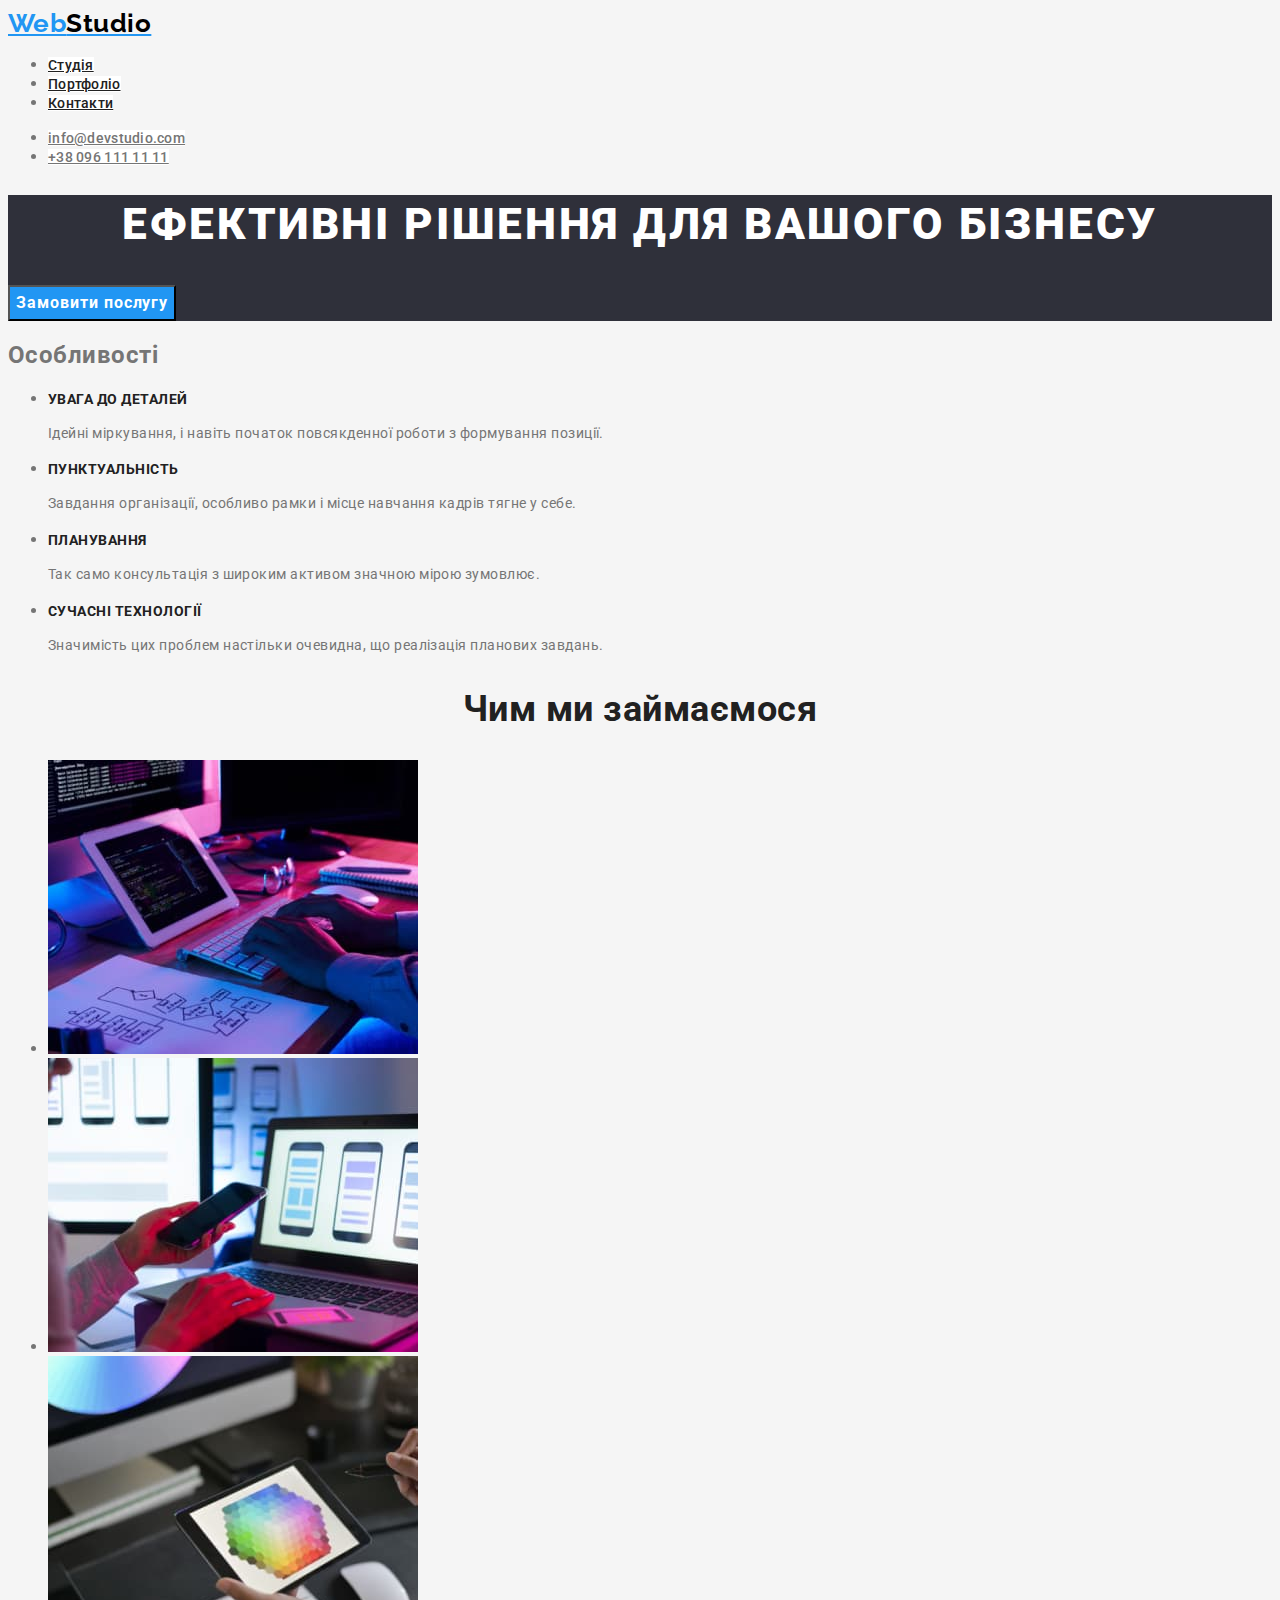
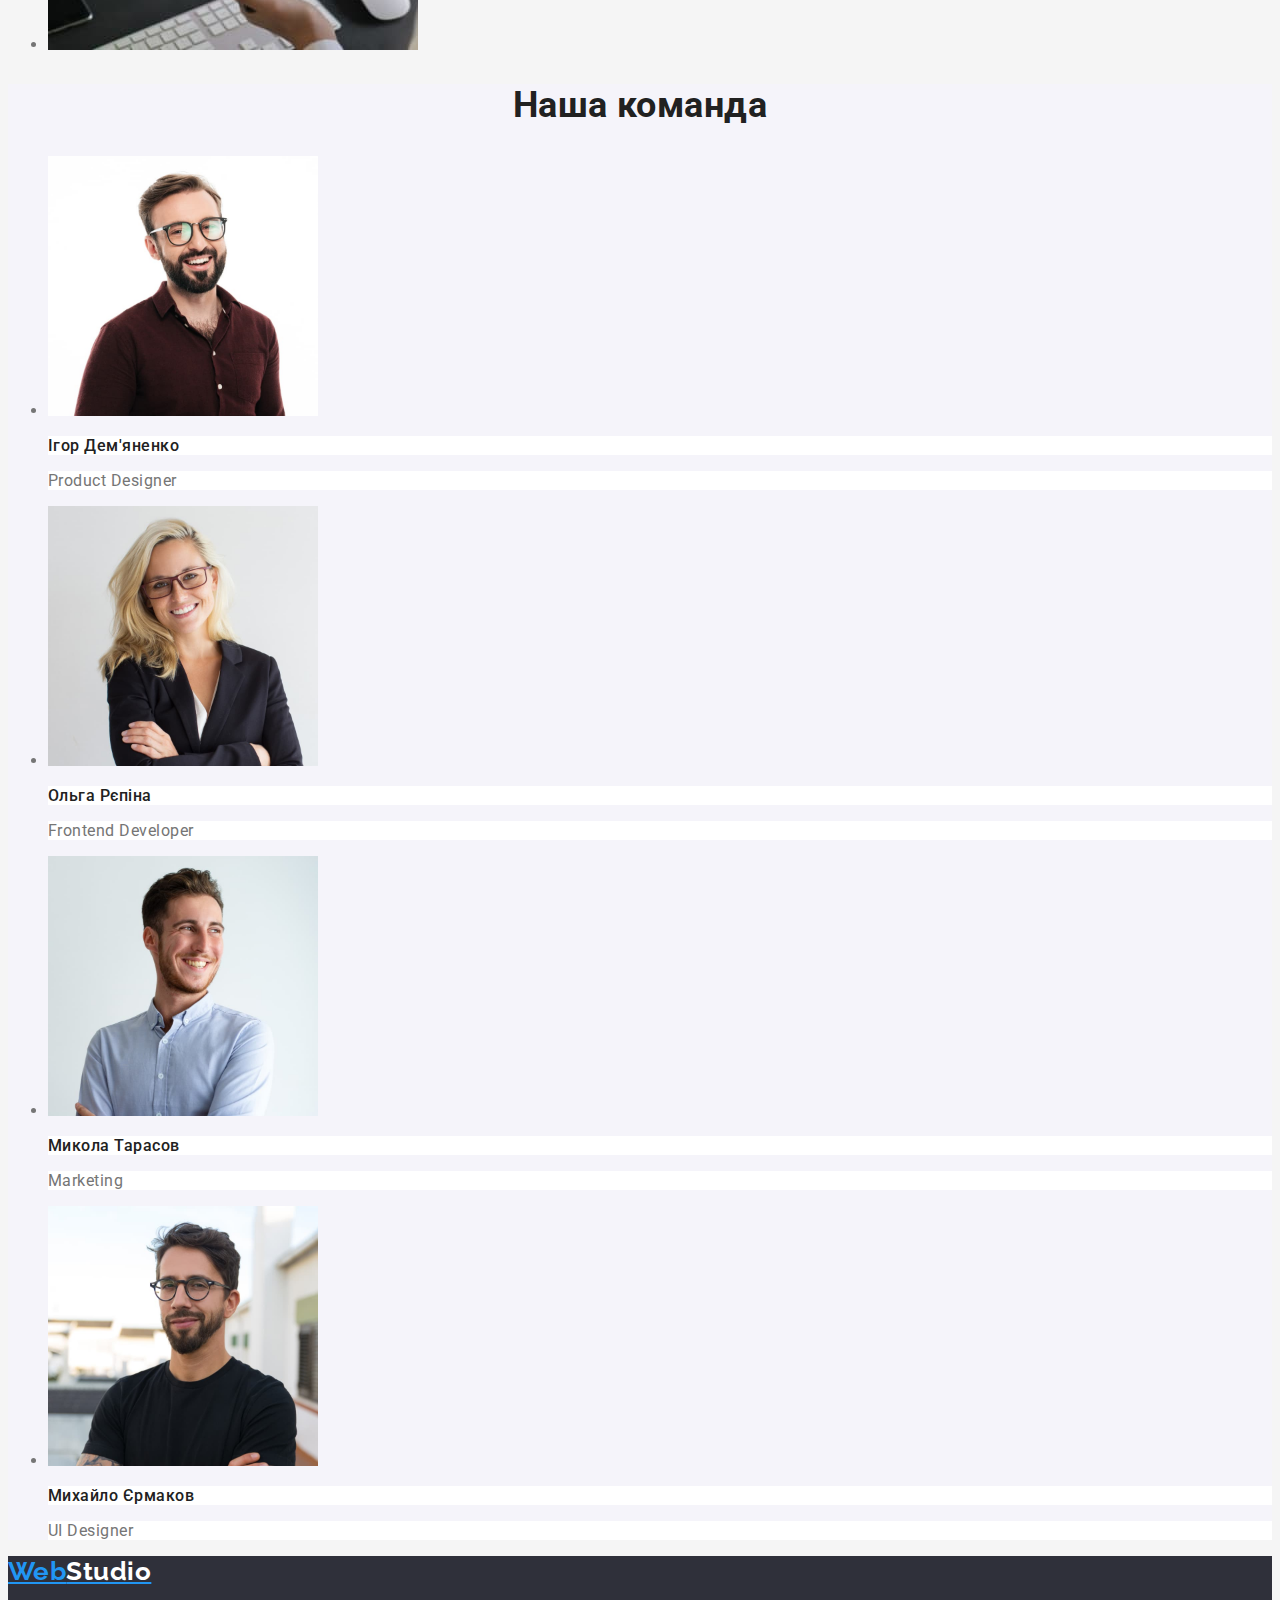
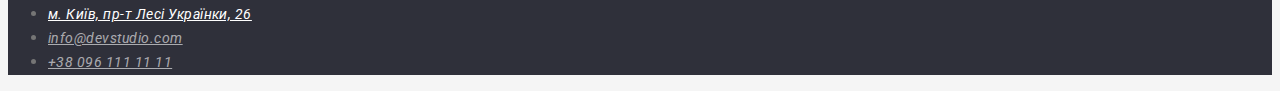
==== index.html @ 5224d650 "добавление цвета и текста" ====
<!DOCTYPE html>
<html lang="uk">
  <head>
    <meta charset="UTF-8" />
    <meta http-equiv="X-UA-Compatible" content="IE=edge" />
    <meta name="viewport" content="width=device-width, initial-scale=1.0" />
    <title>WebStudio</title>
    <link rel="preconnect" href="https://fonts.googleapis.com">
    <link rel="preconnect" href="https://fonts.gstatic.com" crossorigin>
    <link href="https://fonts.googleapis.com/css2?family=Raleway:wght@700&family=Roboto:wght@400;500;700;900&display=swap"
      rel="stylesheet">
    <link rel="stylesheet" href="./css/styles.css">
  <body class="page">
    <!-- Site header -->
    <header>
      <nav>
        <a href="./index.html" class="logo">Web<span class="logo-up">Studio</span></a>
        <ul class="navignation">
          <li><a href="" class="nav-link link">Студія</a></li>
          <li><a href="./portfolio.html" class="nav-link link">Портфоліо</a></li>
          <li><a href="" class="nav-link link">Контакти</a></li>
        </ul>
      </nav>
      <!-- Contacts -->
      <ul>
        <li><a href="mailto:info@devstudio.com" class="header-cont link">info@devstudio.com</a></li>
        <li><a href="tel:+380961111111" class="header-cont link">+38 096 111 11 11</a></li>
      </ul>
    </header>
    <main>
      <!-- Hero section -->
      <section class="hero">
        <h1 class="hero-title">Ефективні рішення для вашого бізнесу</h1>
        <button type="button" class="button-hero indicator">Замовити послугу</button>
      </section>
      <!-- Features -->
      <section>
        <h2>Особливості</h2>
        <ul>
          <li>
            <h3 class="section-title">УВАГА ДО ДЕТАЛЕЙ</h3>
            <p class="text-section">Ідейні міркування, і навіть початок повсякденної роботи з формування позиції.</p>
          </li>
          <li>
            <h3 class="section-title">ПУНКТУАЛЬНІСТЬ</h3>
            <p class="text-section">Завдання організації, особливо рамки і місце навчання кадрів тягне у себе.</p>
          </li>
          <li>
            <h3 class="section-title">ПЛАНУВАННЯ</h3>
            <p class="text-section">Так само консультація з широким активом значною мірою зумовлює.</p>
          </li>
          <li>
            <h3 class="section-title">СУЧАСНІ ТЕХНОЛОГІЇ</h3>
            <p class="text-section">Значимість цих проблем настільки очевидна, що реалізація планових завдань.</p>
          </li>
        </ul>
      </section>
      <!-- Photo examples -->
      <section>
        <h2 class="title-page">Чим ми займаємося</h2>
        <ul>
          <li>
            <img
              src="./images/work-img-1.jpg"
              alt="робота в редакторі кода"
              width="370"
              height="294"
            />
          </li>
          <li>
            <img src="./images/work-img-2.jpg" alt="перевірка коду" width="370" height="294" />
          </li>
          <li>
            <img src="./images/work-img-3.jpg" alt="тестуваня продукту" width="370" height="294" />
          </li>
        </ul>
      </section>
      <!-- Our team -->
      <section class="our-team">
        <h2 class="title-page">Наша команда</h2>
        <ul>
          <li>
            <img src="./images/iteam1.jpg" alt="Ігор Дем'яненко" width="270" height="260" />
            <h3 class="name">Ігор Дем'яненко</h3>
            <p lang="en" class="position">Product Designer</p>
          </li>
          <li>
            <img src="./images/iteam2.jpg" alt="Ольга Рєпіна" width="270" height="260" />
            <h3 class="name">Ольга Рєпіна</h3>
            <p lang="en" class="position">Frontend Developer</p>
          </li>
          <li>
            <img src="./images/iteam3.jpg" alt="Микола Тарасов" width="270" height="260" />
            <h3 class="name">Микола Тарасов</h3>
            <p lang="en" class="position">Marketing</p>
          </li>
          <li>
            <img src="./images/iteam4.jpg" alt="Михайло Єрмаков" width="270" height="260" />
            <h3 class="name">Михайло Єрмаков</h3>
            <p lang="en" class="position">UI Designer</p>
          </li>
        </ul>
      </section>
    </main>
    <footer class="cellar">
      <a href="./index.html" class="logo">Web<span class="logo-down">Studio</span></a>
      <address>
        <ul>
          <li>
            <a
              href="https://goo.gl/maps/HE9teN7HXXNs7wLy7"
              target="_blank"
              rel="noopener noreferrer nofollow" class="direction link"
              >м. Київ, пр-т Лесі Українки, 26</a
            >
          </li>
          <li><a href="mailto:info@devstudio.com" class="footer-cont link">info@devstudio.com</a></li>
          <li><a href="tel:+380961111111" class="footer-cont link">+38 096 111 11 11</a></li>
        </ul>
      </address>
    </footer>
  </body>
</html>
---- css/styles.css ----
:root {
  --primary-text-color: #757575;
  --secondary-text-color: #212121;
  --accent-color: #2196f3;
  --primary-background-color: #ffffff;
}
.page {
  background-color: #f5f5f5;
  color: var(--primary-text-color);
  font-family: Roboto, sans-serif;
  letter-spacing: 0.03em;
}
/* Logo */
.logo {
  color: var(--accent-color);
  font-family: Raleway, sans-serif;
  font-weight: 700;
  font-size: 26px;
  line-height: 1.19;
}
.logo-up {
  color: #000000;
}
.logo-down {
  color: #ffffff;
}
/* site nav */
.nav-link,
.header-cont {
  background-color: var(--primary-background-color);
  color: var(--secondary-text-color);
  font-weight: 500;
  font-size: 14px;
  line-height: 1.14;
  letter-spacing: 0.02em;
}
.link:hover,
.link:focus {
  color: var(--accent-color);
  cursor: pointer;
}
/* contacts */
.header-cont {
  color: var(--primary-text-color);
}
/* hero section */
.hero {
  background-color: #2f303a;
}
.hero-title {
  color: #ffffff;
  font-weight: 900;
  font-size: 44px;
  line-height: 1.36;
  text-align: center;
  letter-spacing: 0.06em;
  text-transform: uppercase;
}
.button-hero {
  font-family: Roboto, sans-serif;
  background-color: var(--accent-color);
  color: #ffffff;
  font-weight: 700;
  font-size: 16px;
  line-height: 1.88;
  letter-spacing: 0.06em;
}
/* Features */
.section-title {
  color: var(--secondary-text-color);
  font-size: 14px;
  line-height: 1.14;
}
.text-section {
  font-size: 14px;
  line-height: 1.71;
}
.title-page {
  color: var(--secondary-text-color);
  font-size: 36px;
  line-height: 1.17;
  text-align: center;
}
/*  Our team  */
.our-team {
  background-color: #f5f4fa;
}
.name {
  color: var(--secondary-text-color);
  background-color: var(--primary-background-color);
  font-weight: 500;
  font-size: 16px;
  line-height: 1.19;
}
.position {
  color: var(--primary-text-color);
  background-color: var(--primary-background-color);
  font-size: 16px;
  line-height: 1.19;
}
/* footer */
.cellar {
  background-color: #2f303a;
}
.direction {
  color: #ffffff;
  font-weight: 400;
  font-size: 14px;
  line-height: 1.71;
}
.footer-cont {
  color: rgba(255, 255, 255, 0.6);
  font-weight: 400;
  font-size: 14px;
  line-height: 1.71;
}
/* portfolio */
.filter-list {
  font-family: Roboto, sans-serif;
  color: var(--secondary-text-color);
  background-color: #f5f4fa;
  font-weight: 500;
  font-size: 16px;
  line-height: 1.62;
}
.galery-title {
  color: var(--secondary-text-color);
  background-color: var(--primary-background-color);
  font-weight: 700;
  font-size: 18px;
  line-height: 2;
  letter-spacing: 0.06em;
}
.galery-text {
  color: var(--primary-text-color);
  background-color: var(--primary-background-color);
  font-weight: 400;
  font-size: 16px;
  line-height: 1.87;
}
/* цвет фона вторичный #2F303A */
/* цвет wight основной #FFFFFF */
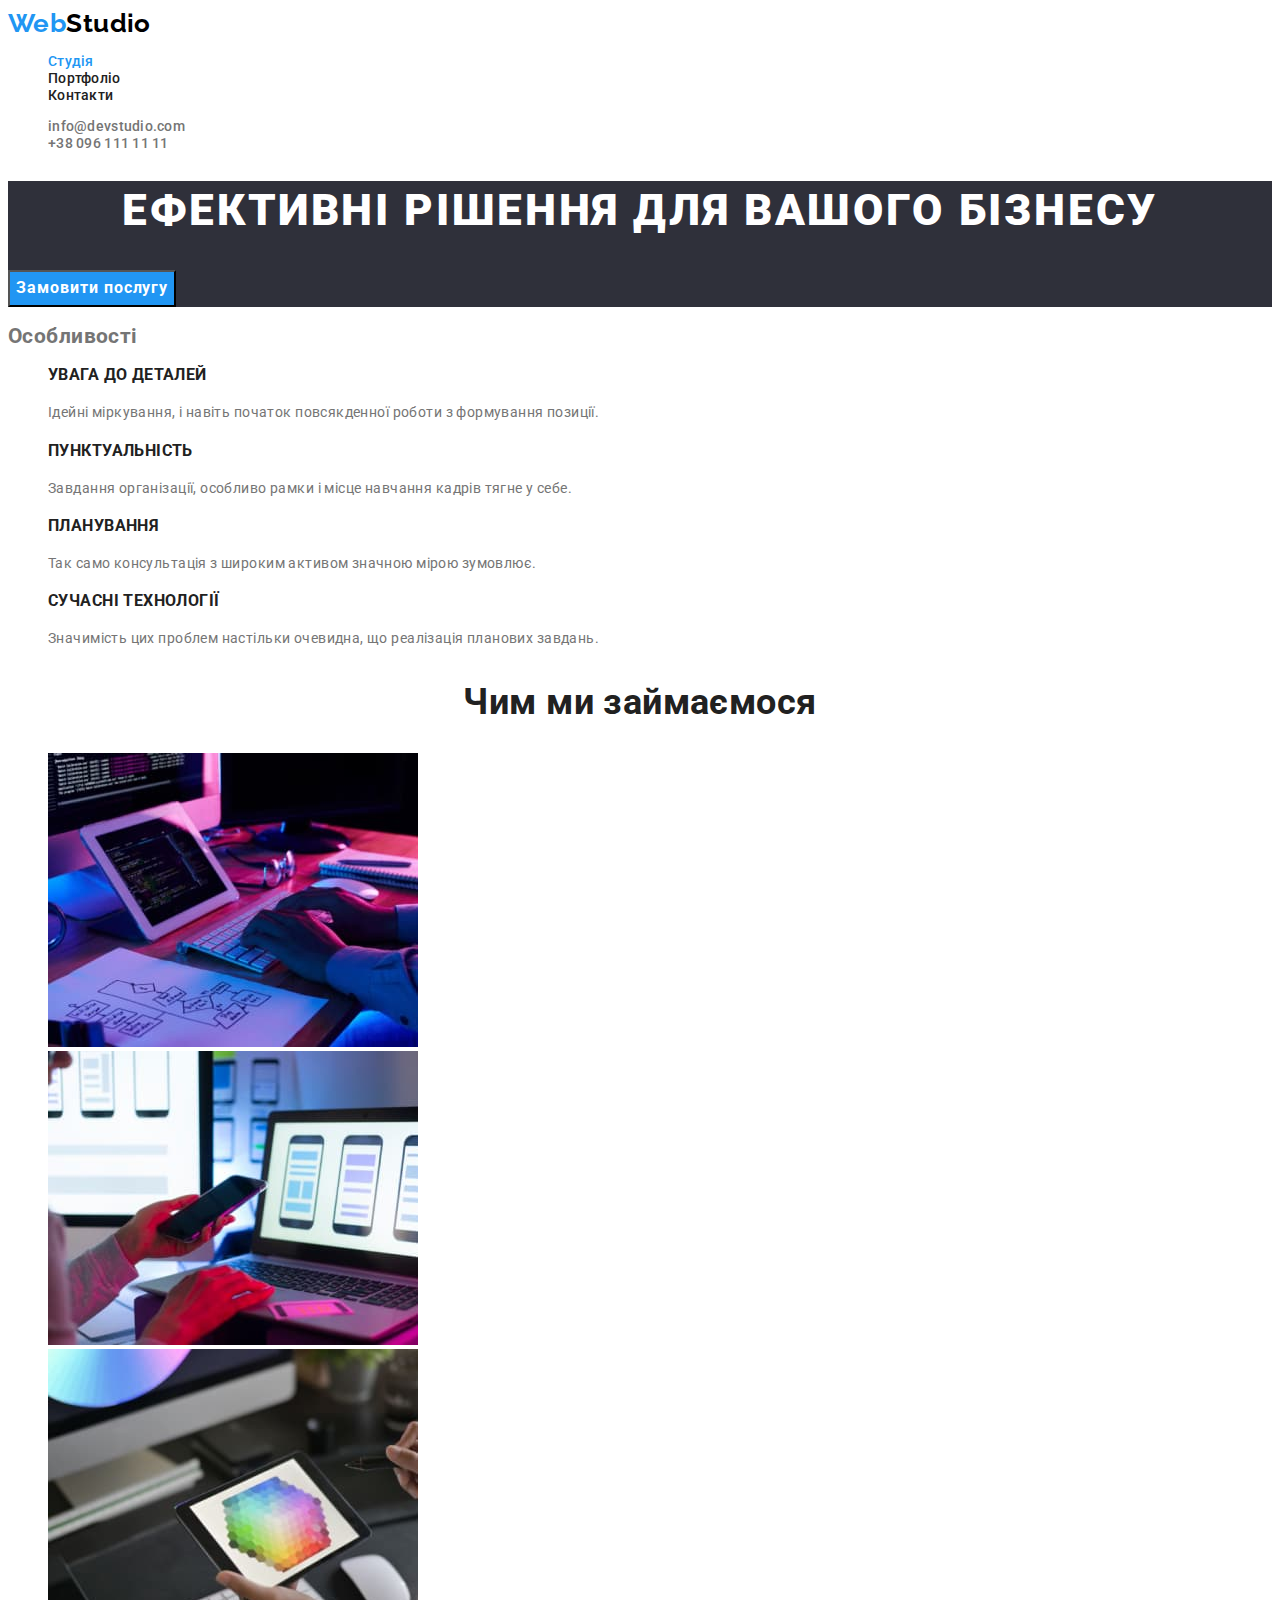
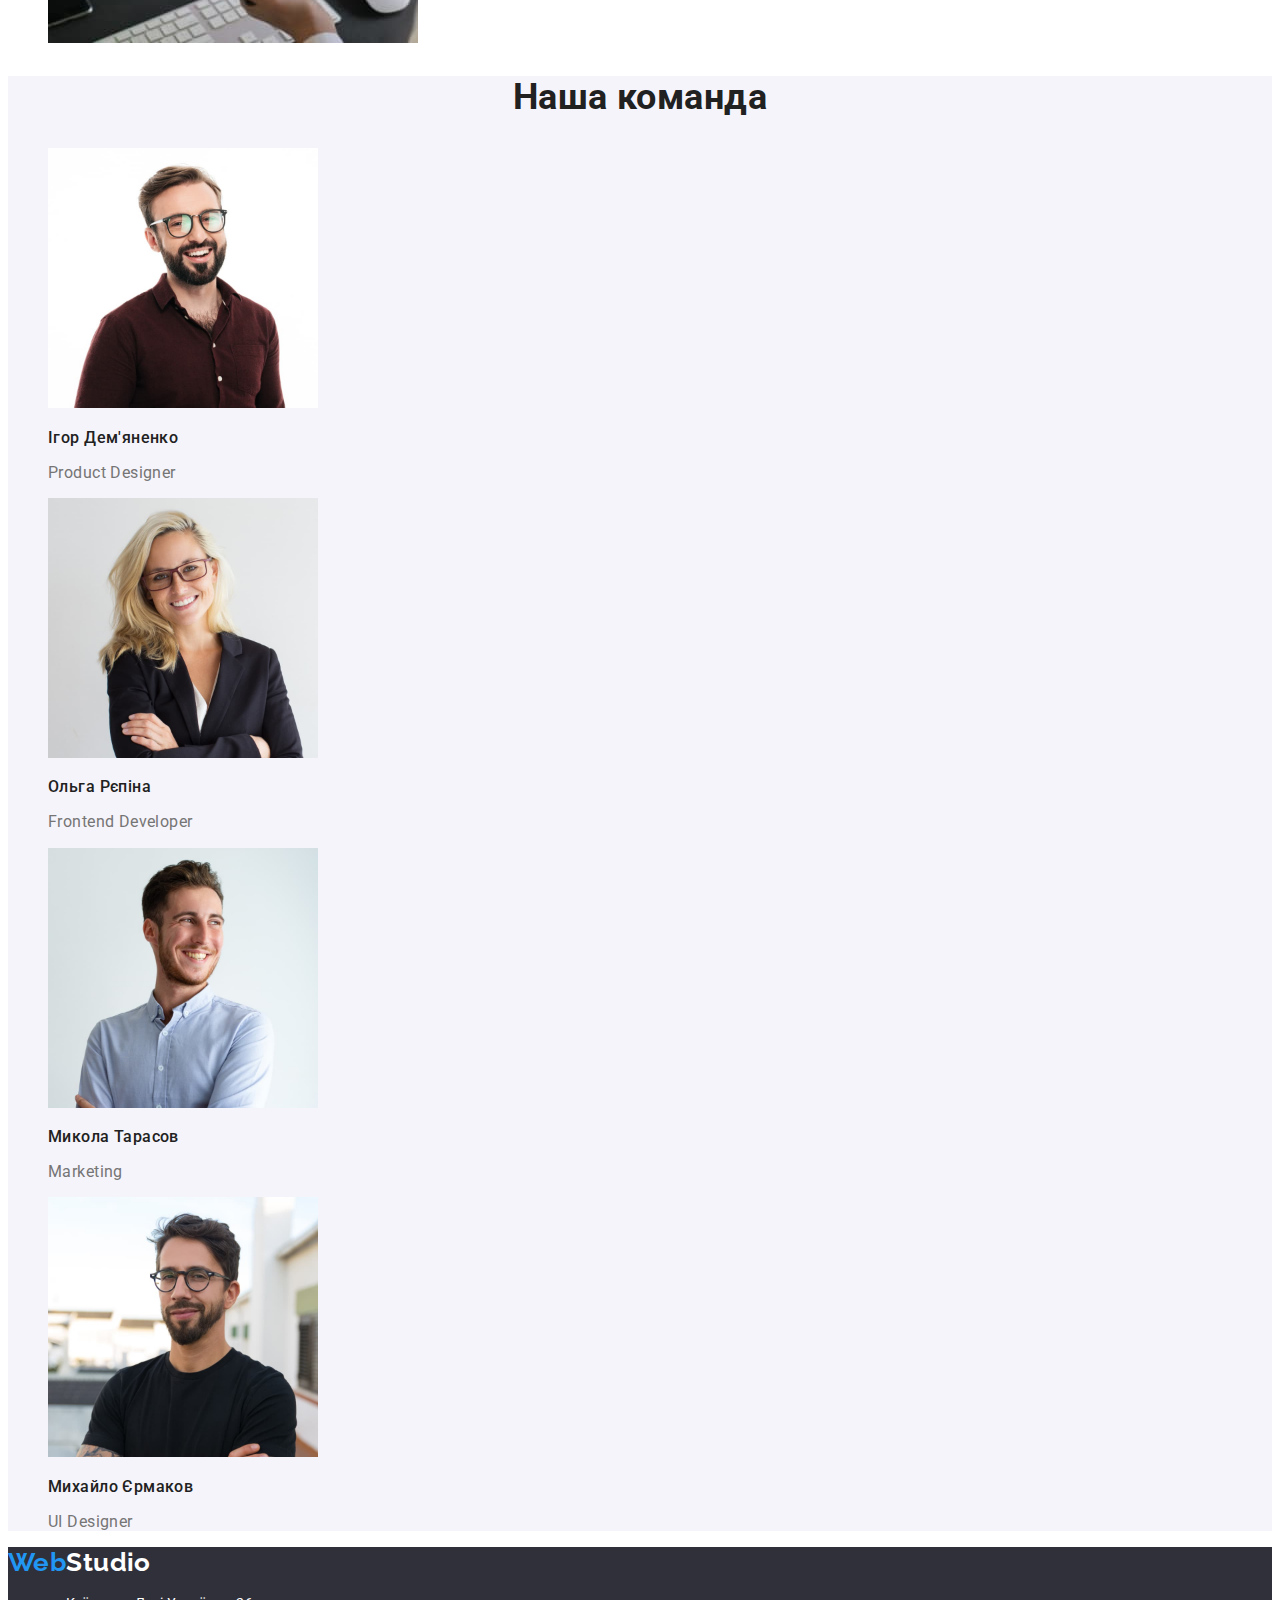
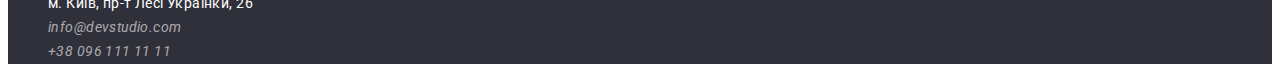
==== commit c890b583: "Правки цвета и текста" ====
--- a/index.html
+++ b/index.html
@@ -10,21 +10,21 @@
     <link href="https://fonts.googleapis.com/css2?family=Raleway:wght@700&family=Roboto:wght@400;500;700;900&display=swap"
       rel="stylesheet">
     <link rel="stylesheet" href="./css/styles.css">
-  <body class="page">
+  <body>
     <!-- Site header -->
     <header>
       <nav>
-        <a href="./index.html" class="logo">Web<span class="logo-up">Studio</span></a>
-        <ul class="navignation">
-          <li><a href="" class="nav-link link">Студія</a></li>
-          <li><a href="./portfolio.html" class="nav-link link">Портфоліо</a></li>
-          <li><a href="" class="nav-link link">Контакти</a></li>
+        <a href="./index.html" class="logo dekor-text">Web<span class="logo-up">Studio</span></a>
+        <ul class="navignation dekor-style">
+          <li><a href="./index.html" class="nav-link link current dekor-text">Студія</a></li>
+          <li><a href="./portfolio.html" class="nav-link link dekor-text">Портфоліо</a></li>
+          <li><a href="" class="nav-link link dekor-text">Контакти</a></li>
         </ul>
       </nav>
       <!-- Contacts -->
-      <ul>
-        <li><a href="mailto:info@devstudio.com" class="header-cont link">info@devstudio.com</a></li>
-        <li><a href="tel:+380961111111" class="header-cont link">+38 096 111 11 11</a></li>
+      <ul class="dekor-style">
+        <li><a href="mailto:info@devstudio.com" class="header-cont link dekor-style dekor-text">info@devstudio.com</a></li>
+        <li><a href="tel:+380961111111" class="header-cont link dekor-style dekor-text">+38 096 111 11 11</a></li>
       </ul>
     </header>
     <main>
@@ -36,7 +36,7 @@
       <!-- Features -->
       <section>
         <h2>Особливості</h2>
-        <ul>
+        <ul class="dekor-style">
           <li>
             <h3 class="section-title">УВАГА ДО ДЕТАЛЕЙ</h3>
             <p class="text-section">Ідейні міркування, і навіть початок повсякденної роботи з формування позиції.</p>
@@ -58,7 +58,7 @@
       <!-- Photo examples -->
       <section>
         <h2 class="title-page">Чим ми займаємося</h2>
-        <ul>
+        <ul class="dekor-style">
           <li>
             <img
               src="./images/work-img-1.jpg"
@@ -78,7 +78,7 @@
       <!-- Our team -->
       <section class="our-team">
         <h2 class="title-page">Наша команда</h2>
-        <ul>
+        <ul class="dekor-style">
           <li>
             <img src="./images/iteam1.jpg" alt="Ігор Дем'яненко" width="270" height="260" />
             <h3 class="name">Ігор Дем'яненко</h3>
@@ -103,19 +103,19 @@
       </section>
     </main>
     <footer class="cellar">
-      <a href="./index.html" class="logo">Web<span class="logo-down">Studio</span></a>
+      <a href="./index.html" class="logo dekor-text">Web<span class="logo-down">Studio</span></a>
       <address>
-        <ul>
+        <ul class="dekor-style">
           <li>
             <a
               href="https://goo.gl/maps/HE9teN7HXXNs7wLy7"
               target="_blank"
-              rel="noopener noreferrer nofollow" class="direction link"
+              rel="noopener noreferrer nofollow" class="direction link dekor-text"
               >м. Київ, пр-т Лесі Українки, 26</a
             >
           </li>
-          <li><a href="mailto:info@devstudio.com" class="footer-cont link">info@devstudio.com</a></li>
-          <li><a href="tel:+380961111111" class="footer-cont link">+38 096 111 11 11</a></li>
+          <li><a href="mailto:info@devstudio.com" class="footer-cont link dekor-text">info@devstudio.com</a></li>
+          <li><a href="tel:+380961111111" class="footer-cont link dekor-text">+38 096 111 11 11</a></li>
         </ul>
       </address>
     </footer>
--- a/css/styles.css
+++ b/css/styles.css
@@ -3,11 +3,16 @@
   --secondary-text-color: #212121;
   --accent-color: #2196f3;
   --primary-background-color: #ffffff;
+  --secondary-background-color:#2f303a ;
+  --next-text-color:#ffffff;
+  --next-background-color:#f5f4fa;
 }
-.page {
-  background-color: #f5f5f5;
+body {
+  background-color:var(--primary-background-color);
   color: var(--primary-text-color);
   font-family: Roboto, sans-serif;
+  font-size: 14px;
+  line-height: 1.19;
   letter-spacing: 0.03em;
 }
 /* Logo */
@@ -16,13 +21,12 @@
   font-family: Raleway, sans-serif;
   font-weight: 700;
   font-size: 26px;
-  line-height: 1.19;
 }
 .logo-up {
   color: #000000;
 }
 .logo-down {
-  color: #ffffff;
+  color:var(--next-text-color);
 }
 /* site nav */
 .nav-link,
@@ -30,7 +34,6 @@
   background-color: var(--primary-background-color);
   color: var(--secondary-text-color);
   font-weight: 500;
-  font-size: 14px;
   line-height: 1.14;
   letter-spacing: 0.02em;
 }
@@ -39,16 +42,25 @@
   color: var(--accent-color);
   cursor: pointer;
 }
+.dekor-style {
+  list-style: none;
+}
+.dekor-text{
+  text-decoration: none;
+}
+.current{
+  color: var(--accent-color);
+}
 /* contacts */
 .header-cont {
   color: var(--primary-text-color);
 }
 /* hero section */
 .hero {
-  background-color: #2f303a;
+  background-color:var(--secondary-background-color);
 }
 .hero-title {
-  color: #ffffff;
+  color:var(--next-text-color);
   font-weight: 900;
   font-size: 44px;
   line-height: 1.36;
@@ -57,75 +69,70 @@
   text-transform: uppercase;
 }
 .button-hero {
-  font-family: Roboto, sans-serif;
+  font-family: inherit;
   background-color: var(--accent-color);
-  color: #ffffff;
+  color:var(--next-text-color);
   font-weight: 700;
   font-size: 16px;
   line-height: 1.88;
   letter-spacing: 0.06em;
+  cursor: pointer;
 }
 /* Features */
 .section-title {
   color: var(--secondary-text-color);
-  font-size: 14px;
   line-height: 1.14;
+  font-weight: 700;
+  text-transform: uppercase;
 }
 .text-section {
-  font-size: 14px;
   line-height: 1.71;
 }
 .title-page {
   color: var(--secondary-text-color);
   font-size: 36px;
   line-height: 1.17;
+  font-weight: 700;
   text-align: center;
 }
 /*  Our team  */
 .our-team {
-  background-color: #f5f4fa;
+  background-color:var(--next-background-color);
 }
 .name {
   color: var(--secondary-text-color);
-  background-color: var(--primary-background-color);
   font-weight: 500;
   font-size: 16px;
-  line-height: 1.19;
 }
 .position {
   color: var(--primary-text-color);
-  background-color: var(--primary-background-color);
   font-size: 16px;
-  line-height: 1.19;
 }
 /* footer */
 .cellar {
-  background-color: #2f303a;
+  background-color:var(--secondary-background-color);
 }
 .direction {
-  color: #ffffff;
-  font-weight: 400;
-  font-size: 14px;
+  color:var(--next-text-color);
   line-height: 1.71;
+  font-style: normal;
 }
 .footer-cont {
   color: rgba(255, 255, 255, 0.6);
   font-weight: 400;
-  font-size: 14px;
   line-height: 1.71;
 }
 /* portfolio */
 .filter-list {
   font-family: Roboto, sans-serif;
   color: var(--secondary-text-color);
-  background-color: #f5f4fa;
+  background-color:var(--next-background-color);
   font-weight: 500;
   font-size: 16px;
   line-height: 1.62;
 }
 .galery-title {
   color: var(--secondary-text-color);
-  background-color: var(--primary-background-color);
   font-weight: 700;
   font-size: 18px;
   line-height: 2;
@@ -133,8 +140,6 @@
 }
 .galery-text {
   color: var(--primary-text-color);
-  background-color: var(--primary-background-color);
-  font-weight: 400;
   font-size: 16px;
   line-height: 1.87;
 }
